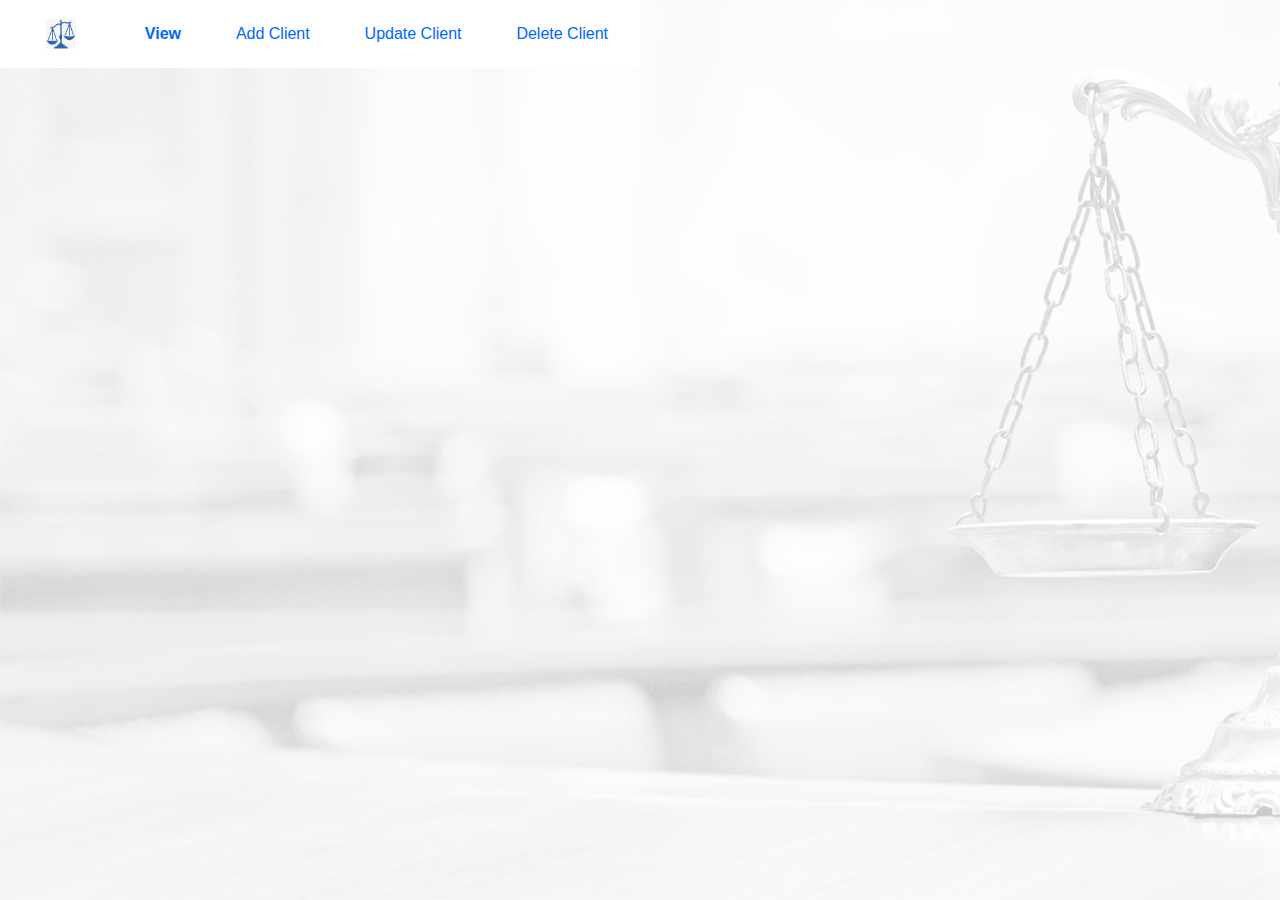
==== index.html @ a891cba6 "Add files via upload" ====
<!DOCTYPE html>
<html>
	<head>
		<meta charset="utf-8">
		<meta name="viewport" conent="width=device-width, initial-scale=1">
		<title>Justice Service</title>
		<link rel = "icon" href = "css/Img/download.png" type = "image/x-icon">

		<script type="text/javascript" src="http://code.jquery.com/jquery-3.6.0.min.js"></script>
		<link rel="stylesheet" href="https://maxcdn.bootstrapcdn.com/bootstrap/4.0.0/css/bootstrap.min.css">
  <script src="https://maxcdn.bootstrapcdn.com/bootstrap/4.0.0/js/bootstrap.min.js"></script>
		<link rel = "stylesheet" type="text/css" href="css/home.css" />

		<script type="text/javascript">
			function GetClients(){
				$.ajax({

					url : 'http://localhost:1234/testphp/data.php',
					type : 'GET',
					success : function (resultstring) {
						const result = JSON.parse(resultstring);
						//console.log (result); 
						var col = [];
						
						for (var i = 0; i < result.length; i++) {
							for (var key in result[i]) {
								if (col.indexOf(key) === -1) {
									col.push(key);
								}
							}
						}

						var table = document.createElement("table");
						
						table.classList.add("table");
						table.classList.add("table-striped");
						table.classList.add("table-dark");
						table.style.width = "70%";
						table.setAttribute("align", "center");

						// CREATE HTML TABLE HEADER ROW USING THE EXTRACTED HEADERS ABOVE.

						var tr = table.insertRow(-1);                   // TABLE ROW.

						for (var i = 0; i < col.length; i++) {
							var th = document.createElement("th");      // TABLE HEADER.
							th.innerHTML = col[i].replace("_", " ");
							tr.appendChild(th);
						}

						// ADD JSON DATA TO THE TABLE AS ROWS.
						for (var i = 0; i < result.length; i++) {

							tr = table.insertRow(-1);

							for (var j = 0; j < col.length; j++) {
								var tabCell = tr.insertCell(-1);
								tabCell.innerHTML = result[i][col[j]];
							}
						}

						// FINALLY ADD THE NEWLY CREATED TABLE WITH JSON DATA TO A CONTAINER.
						var divContainer = document.getElementById("showData");
						divContainer.innerHTML = "";
						divContainer.appendChild(table);

					},
				error : function () {
				console.log ('error');
				}

				});
		}
		</script> 
		 
	</head>
	<body onload="GetClients()">
			<div class="navbar">
				<span><img src = "css/Img/download.png" style = "width:30px;height:30px;"></span>
				<a href="index.html"><b>View</b></a>
				<a href="insert.html">Add Client</a>
				<a href="edit.html">Update Client</a>
				<a href="remove.html">Delete Client</a>
            </div>

			<p id="showData"></p>

		

	</body>
</html>
---- css/home.css ----
html, body{
	font-family: Arial, Helvetica, sans-serif;
	padding: 0px ;
	margin: 0px ;
	background-image: url("Img/background.jpg");
	background-size: cover;
	height: 100%;
}

.navbar {
  overflow: hidden;
  background-color: #fff; 
  width: 50%;
}

.navbar span{
  float: left;
  padding: 6px 30px;
}

.navbar a {
  float: left;
  font-size: 16px;
  color: rgb(0, 102, 255);
  text-align: center;
  padding: 14px 16px;
  text-decoration: none;
}

.navbar a:hover {
  background-color: rgb(0, 102, 255);
  color: white;
}

.center {
  display: block;
  margin-left: auto;
  margin-right: auto;
  margin-top: 10%;
  width: 90%;
}

.grid-container {
  display: grid;
  grid-column-gap: 10px;
  grid-template-columns: 50% 50%;
  padding: 10px;
  height: 100px;
}

.grid-item {
  padding: 20px;
  font-size: 30px;
  text-align: center;
}

.grid-item h1{
  padding-top: 10%;
}
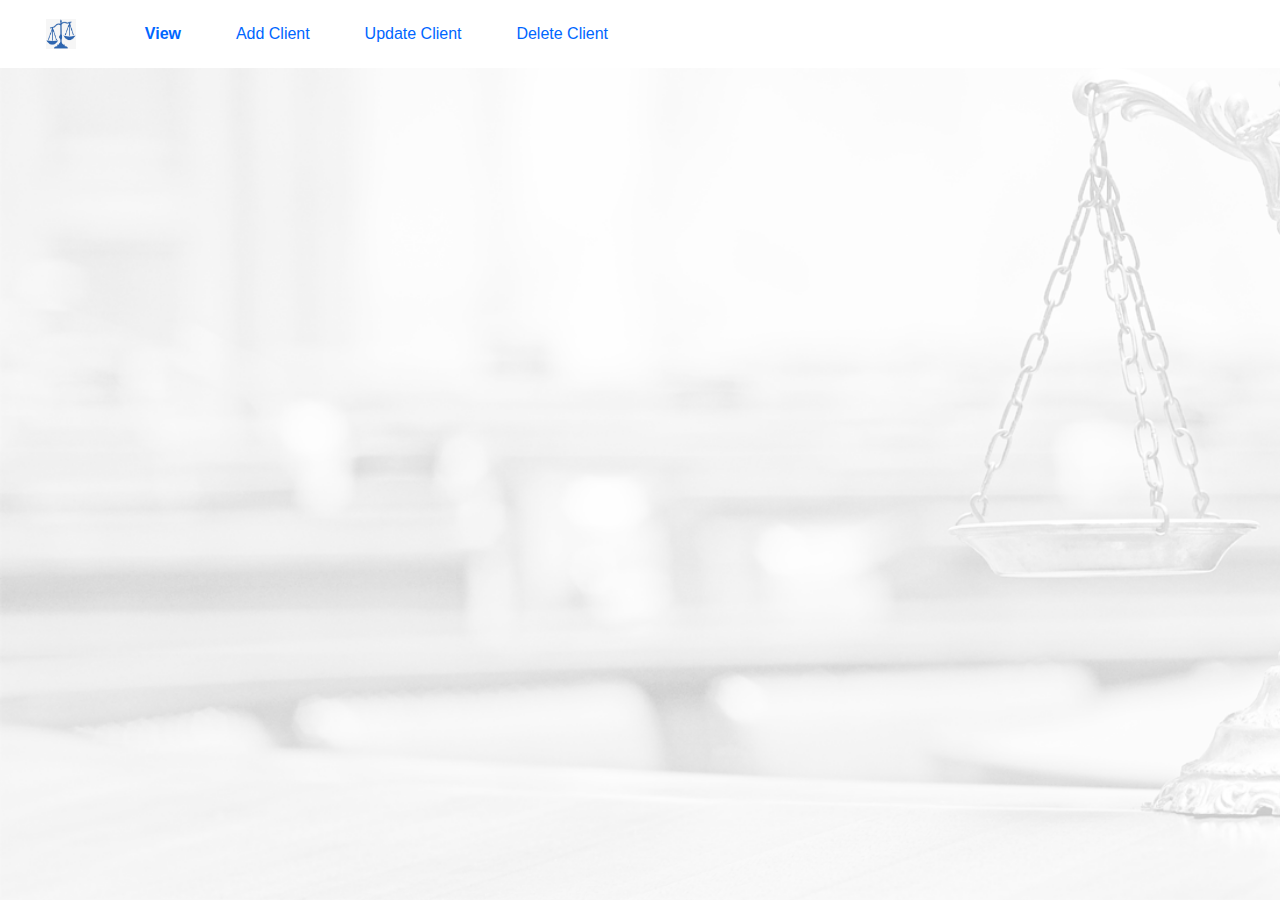
==== commit 724bec38: "Add files via upload" ====
--- a/index.html
+++ b/index.html
@@ -15,7 +15,7 @@
 			function GetClients(){
 				$.ajax({
 
-					url : 'http://localhost:1234/testphp/data.php',
+					url : 'https://app-381fc3b7-a808-4a36-8c32-727c12963f8b.cleverapps.io/data.php',
 					type : 'GET',
 					success : function (resultstring) {
 						const result = JSON.parse(resultstring);
@@ -75,6 +75,7 @@
 		 
 	</head>
 	<body onload="GetClients()">
+		<div style="background-color: white; width: 100%;">
 			<div class="navbar">
 				<span><img src = "css/Img/download.png" style = "width:30px;height:30px;"></span>
 				<a href="index.html"><b>View</b></a>
@@ -82,7 +83,7 @@
 				<a href="edit.html">Update Client</a>
 				<a href="remove.html">Delete Client</a>
             </div>
-
+		</div>
 			<p id="showData"></p>
 
 		
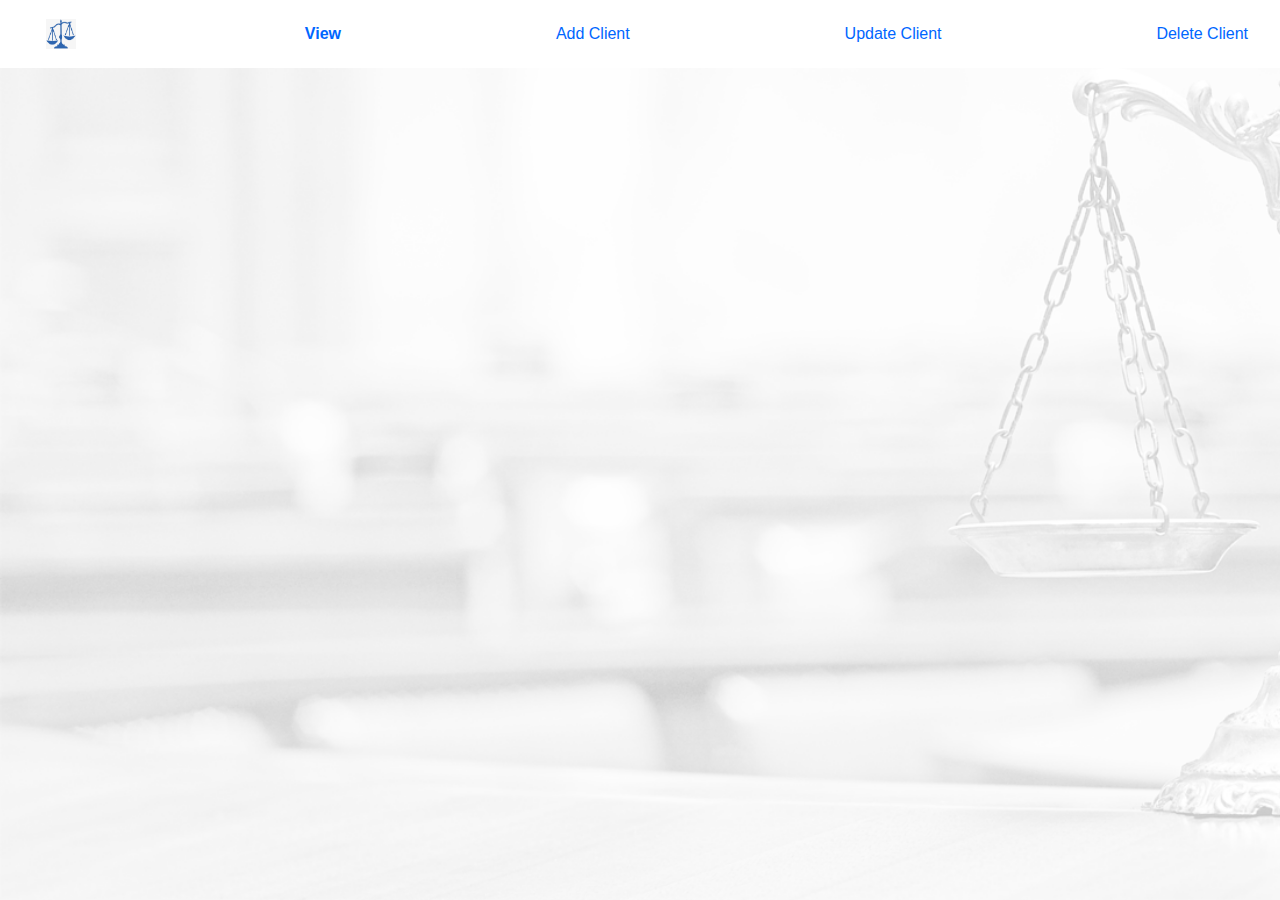
==== commit d1ac0a75: "Add files via upload" ====
--- a/index.html
+++ b/index.html
@@ -75,7 +75,6 @@
 		 
 	</head>
 	<body onload="GetClients()">
-		<div style="background-color: white; width: 100%;">
 			<div class="navbar">
 				<span><img src = "css/Img/download.png" style = "width:30px;height:30px;"></span>
 				<a href="index.html"><b>View</b></a>
@@ -83,7 +82,6 @@
 				<a href="edit.html">Update Client</a>
 				<a href="remove.html">Delete Client</a>
             </div>
-		</div>
 			<p id="showData"></p>
 
 		
--- a/css/home.css
+++ b/css/home.css
@@ -10,7 +10,7 @@
 .navbar {
   overflow: hidden;
   background-color: #fff; 
-  width: 50%;
+  justify-content: 0;
 }
 
 .navbar span{
